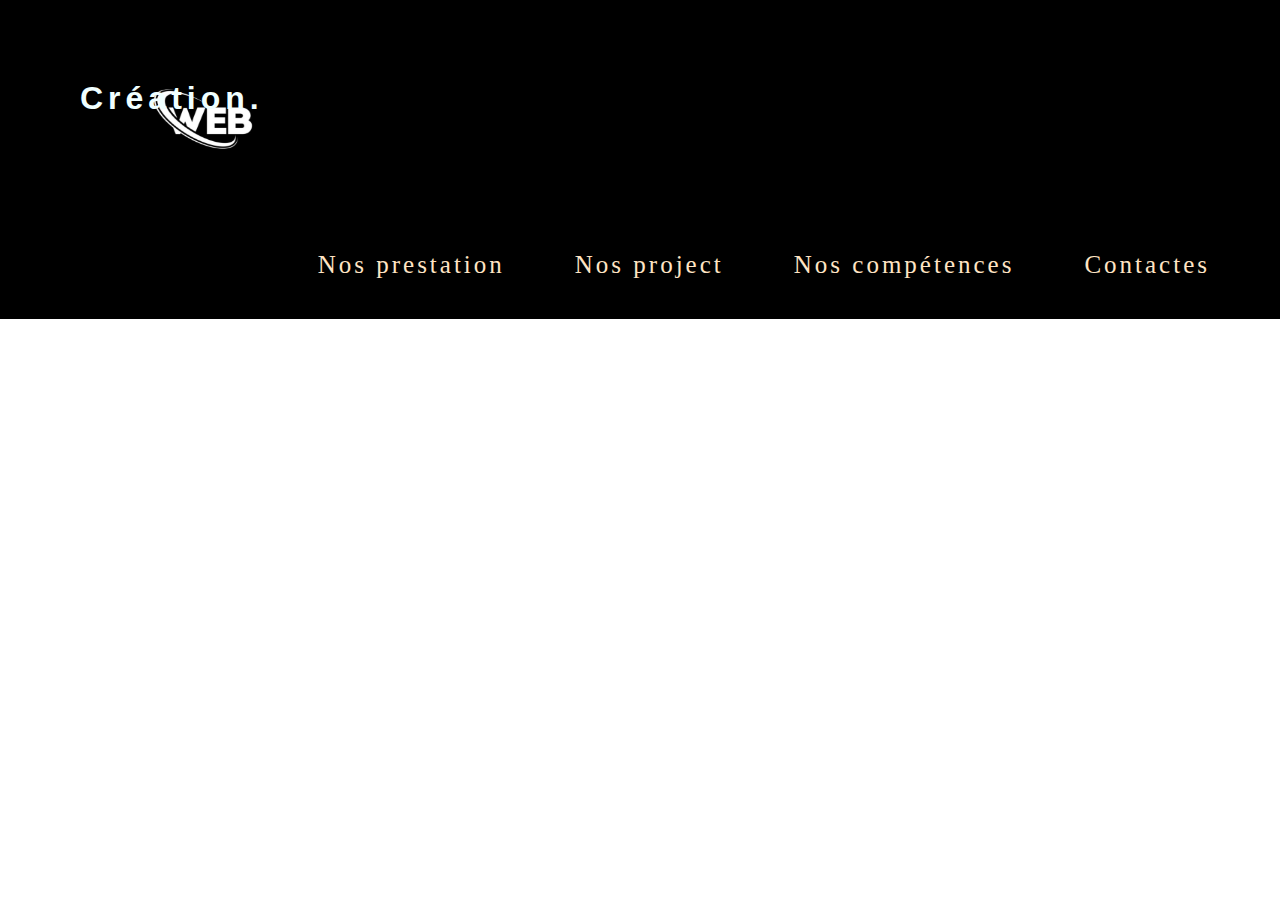
==== contacte.html @ eab4dd42 "modification du index.html" ====
<!DOCTYPE html>
<html lang="en">

<head>

    <!----------meta------------>
    <meta charset="UTF-8">
    <meta name="viewport" content="width=device-width, initial-scale=1.0">
    <meta name="description" content="Dévloppeur full-stack">
    <meta name="keywords" content="Dévloppeur full-stack">

    <!------------title------------>
    <title>My-Vcard</title>

    <!-------------link------------>
    <link rel="stylesheet" href="styles.css">
    <link rel="shortcut icon" href="favicon.ico" type="image/x-icon">

</head>

<body>

    <!-----------header------------>
    <header>

        <div>
            <h1 class="titre1">Création.
            </h1>
          </div>
  
             <div>
                 <img class="img1" src="images/8966419-web-logo-web-letter-web-letter-logo-design-initials-web-logo-linked-with-circle-and-uppercase-monogram-logo-web-typography-for-technology-business-and-real-marque-immobilier-vectoriel.jpg" alt="" height="130px" width="150px">
             </div>
  
             <div>
               <nav class="nav1">
                  <a href="#">Nos prestation</a>
                  <a href="#">Nos project</a>
                  <a href="#">Nos compétences</a>
                  <a class="btn"  href="#">Contactes</a>
              </nav>
          </div>

    </header>

    <!-----------main------------->
    <main>

    </main>

    <!-----------footer----------->
    <footer>

        <div class="footer">
            <h4 class="fin">! Ce site est pèressonnel et ne dooit pas etres recopier sous peines de poursuite !</h4>
            <br>
            <p>Merci de votres visite et a Bientôt.</p>

        </div>

    </footer>

    <script src="index.js"></script>
    
</body>
</html>
---- styles.css ----
*{
    margin: 0;
    padding: 0;
    box-sizing: border-box; 
    flex-wrap: wrap;  
}
header{
    background-color: rgb(0, 0, 0);
    color: azure;
    position: fixed;
    width: 100%;
}
.titre1{
    margin-left:80px;
    padding-top: 80px;
    letter-spacing: 3px;
    letter-spacing: 5px;
    font-weight: 700;
    font-family: Arial, Helvetica, sans-serif;  
 }
 
.nav1{
    display: flex;
    justify-content: right;
    margin-right: 70px;
    margin-bottom: 30px;
}
a{
    margin-left: 70px;
    color: bisque;
    margin-bottom: 10px;
    text-decoration: none;
    font-size: 25px; 
    letter-spacing: 3px; 
}
a:hover{
    color: azure;
}.img1{
    position: relative;
    margin-left: 10%;
    bottom: 63px;
    z-index: -30;
    flex-wrap: wrap;
}
/*---------------main--------------*/
.main1{
    margin-top: 330px;
    width:100%;
    background-color: rgba(169, 169, 169, 0.342);
    position: sticky;
    z-index: -10;
}
.titre2{
    text-align: center;
    text-decoration: underline; 
    font-size: 50px;
    padding-top: 40px;
    margin-left: 30px;
    padding-top: 100px; 
    letter-spacing: 3px;
}
.nav2{
    display: flex;
    justify-content:center;
}
.a1,.a2,.a3,.a4{
    color: black;
    padding: 30px;
}
.img2{
    border-radius: 200px;
    margin-left: 25%;
    position: relative;
    z-index: -10;
    flex-wrap: wrap;
    opacity: 0.8;
    padding: 40px;
    
}
.h2{
   text-align: center;
   padding-bottom: 80px;
}

/*------------main h2-------------*/
.main2{
    background-color: rgba(169, 169, 169, 0.148);
    padding: 30px;
}
.img3{
    border-radius: 40px;
    position: relative;
    z-index: -10;
    opacity: 0.8;  
}
.img4{
    position: relative;
    z-index: -10;
    left: 38%;
    padding: 40px;
    opacity: 0.8;
}

/*---------fin et footer----------*/
.footer{
    background-color: black;
    color:bisque;
    width: 100%; 
    padding: 30px;
}
.fin,p{
    text-align: center;
    font-size: 18px;  
}
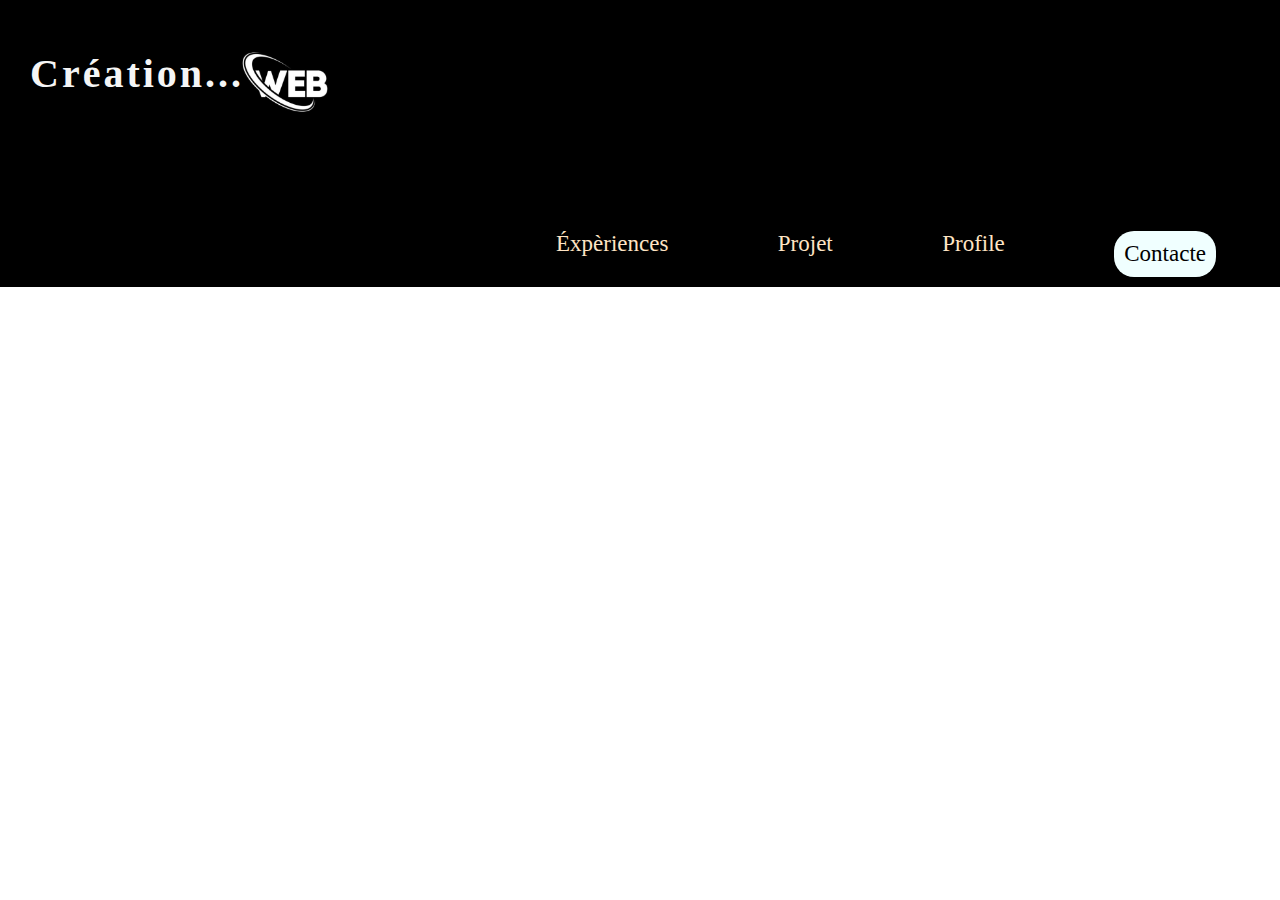
==== commit ef7ec40d: "modification du index.html" ====
--- a/contacte.html
+++ b/contacte.html
@@ -1,66 +1,58 @@
 <!DOCTYPE html>
-<html lang="en">
+<html lang="fr">
 
 <head>
 
-    <!----------meta------------>
+           <!-- meta -->
+
     <meta charset="UTF-8">
+
     <meta name="viewport" content="width=device-width, initial-scale=1.0">
+
     <meta name="description" content="Dévloppeur full-stack">
+
     <meta name="keywords" content="Dévloppeur full-stack">
 
-    <!------------title------------>
+            <!-- title -->
+
     <title>My-Vcard</title>
 
-    <!-------------link------------>
-    <link rel="stylesheet" href="styles.css">
+            <!-- link -->
+
+    <link rel="stylesheet" href="style2.css">
+
     <link rel="shortcut icon" href="favicon.ico" type="image/x-icon">
-
+   
 </head>
 
 <body>
+    
+           <!-- header -->
 
-    <!-----------header------------>
-    <header>
+<header>
 
-        <div>
-            <h1 class="titre1">Création.
-            </h1>
-          </div>
-  
-             <div>
-                 <img class="img1" src="images/8966419-web-logo-web-letter-web-letter-logo-design-initials-web-logo-linked-with-circle-and-uppercase-monogram-logo-web-typography-for-technology-business-and-real-marque-immobilier-vectoriel.jpg" alt="" height="130px" width="150px">
-             </div>
-  
-             <div>
-               <nav class="nav1">
-                  <a href="#">Nos prestation</a>
-                  <a href="#">Nos project</a>
-                  <a href="#">Nos compétences</a>
-                  <a class="btn"  href="#">Contactes</a>
-              </nav>
-          </div>
+    <secion class="header">
+    <h1 class="titre1">Création...</h1>
 
-    </header>
+       <img class="img1" src="images/8966419-web-logo-web-letter-web-letter-logo-design-initials-web-logo-linked-with-circle-and-uppercase-monogram-logo-web-typography-for-technology-business-and-real-marque-immobilier-vectoriel.jpg" alt="logo" >
 
-    <!-----------main------------->
-    <main>
+    <nav class="nav1">
 
-    </main>
+        <a class="a1" href="#">Éxpèriences</a>
+        <a class="a2" href="#">Projet</a>
+        <a class="a3" href="#">Profile</a>
+        <a class="a4" href="index.html">Contacte</a>
+          
+    </nav>
 
-    <!-----------footer----------->
-    <footer>
+</secion>
+     
+</header>
 
-        <div class="footer">
-            <h4 class="fin">! Ce site est pèressonnel et ne dooit pas etres recopier sous peines de poursuite !</h4>
-            <br>
-            <p>Merci de votres visite et a Bientôt.</p>
+             <!-- main -->
 
-        </div>
-
-    </footer>
-
-    <script src="index.js"></script>
-    
-</body>
-</html>+<main>
+    <aside>
+        <img class="imgcl" src="images/IMG_1375.png" alt="moi" width="150px" height="150px">
+    </aside>
+</main>
--- a/style2.css
+++ b/style2.css
@@ -0,0 +1,62 @@
+           /*-- margin --*/
+*{
+    margin: 0;
+    padding: 0;
+}
+          /*-- body --*/
+body{
+    width: 100%;
+    flex-wrap: wrap;
+}
+           /*-- header --*/
+.header{
+        background-color: black;
+        width: 100%;
+        position: fixed;
+        z-index: 10;  
+}
+.titre1{
+    margin-left: 30px;
+    padding-top: 50px;
+    font-size: 40px;
+    letter-spacing: 3px;
+    color: whitesmoke;  
+}
+.img1{
+    position: relative;
+    left: 220px;
+    width: 130px;
+    bottom: 80px;
+    z-index: -1;   
+}
+.nav1{
+    display: flex;
+    justify-content: end;
+    margin-right: 5%;
+    flex-wrap: wrap;
+}
+.a1,.a2,.a3,.a4{
+    color: bisque;
+    font-size: 23px;
+    margin-left: 9%;
+    text-decoration: none;  
+}
+.a1:hover{
+    color:ghostwhite;
+}
+.a2:hover{
+        color:ghostwhite;
+}
+.a3:hover{
+       color:ghostwhite;
+}
+.a4{
+    background-color: azure;
+    border-radius: 20px;
+    margin-bottom: 10px;
+    color: black;
+    padding: 10px;
+}
+.a4:hover{
+    color: blue;
+}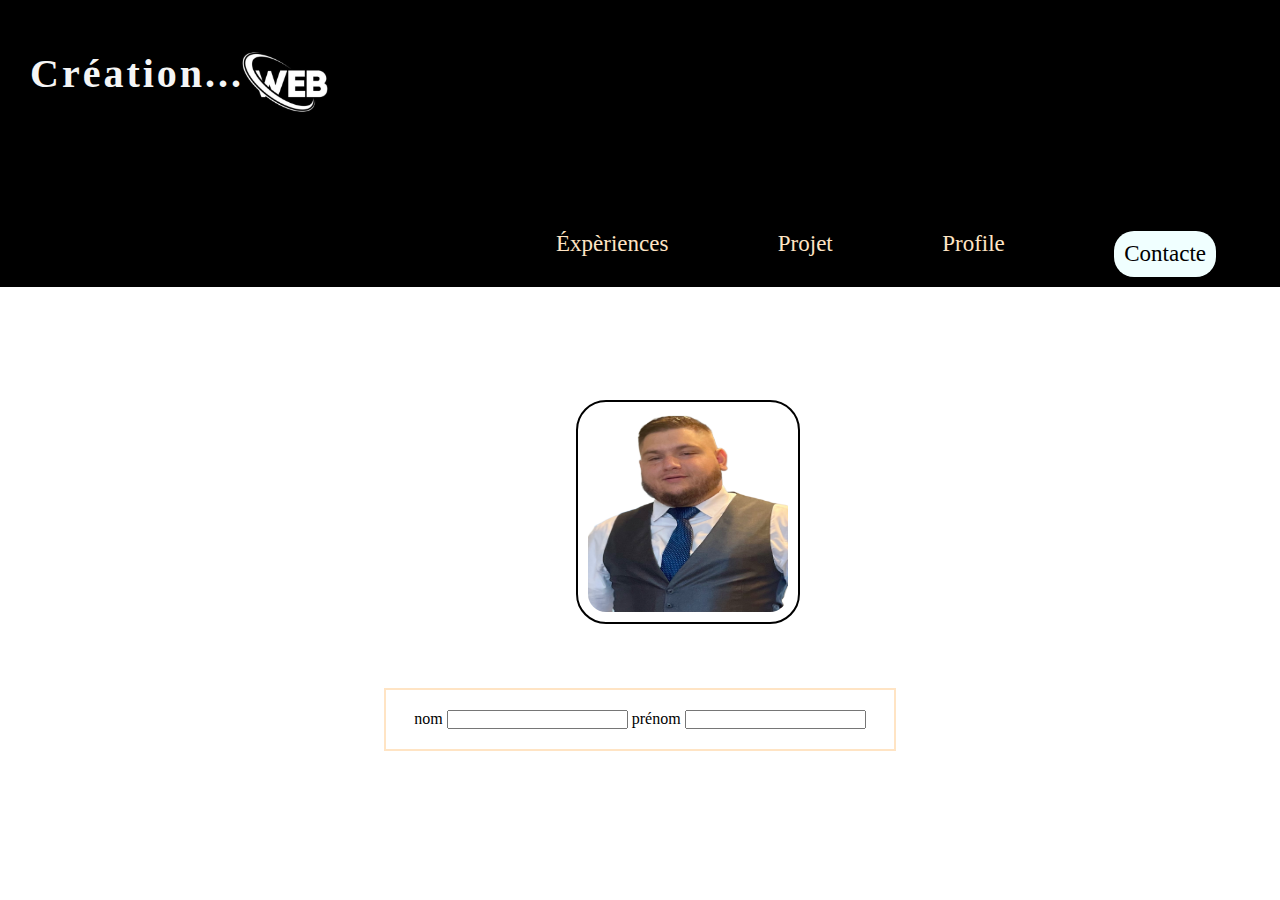
==== commit b26d8d7a: "modification du index.html" ====
--- a/contacte.html
+++ b/contacte.html
@@ -50,9 +50,18 @@
 </header>
 
              <!-- main -->
-
 <main>
     <aside>
-        <img class="imgcl" src="images/IMG_1375.png" alt="moi" width="150px" height="150px">
+        <img class="img3" src="images/IMG_1375.png" alt="">
     </aside>
+
+    <section class="sec1">
+        <form action="">
+            <label for="">nom</label>
+            <input type="text">
+            <label for="">prénom</label>
+            <input type="text">
+        </form>
+
+    </section>
 </main>
--- a/style2.css
+++ b/style2.css
@@ -59,4 +59,25 @@
 }
 .a4:hover{
     color: blue;
+}
+
+              /*-- main --*/
+.img3{
+    position: relative;
+    width: 200px;
+    height: 200px;
+    left: 45%;
+    margin-top: 400px;
+    border: 2px solid black;
+    padding: 10px;
+    border-radius: 30px;
+}
+.sec1{
+    margin-top: 60px;
+    text-align: center;
+    border: 2px solid bisque;
+    padding-top: 20px;
+    padding-bottom: 20px;
+    margin-left: 30%;
+    margin-right: 30%;
 }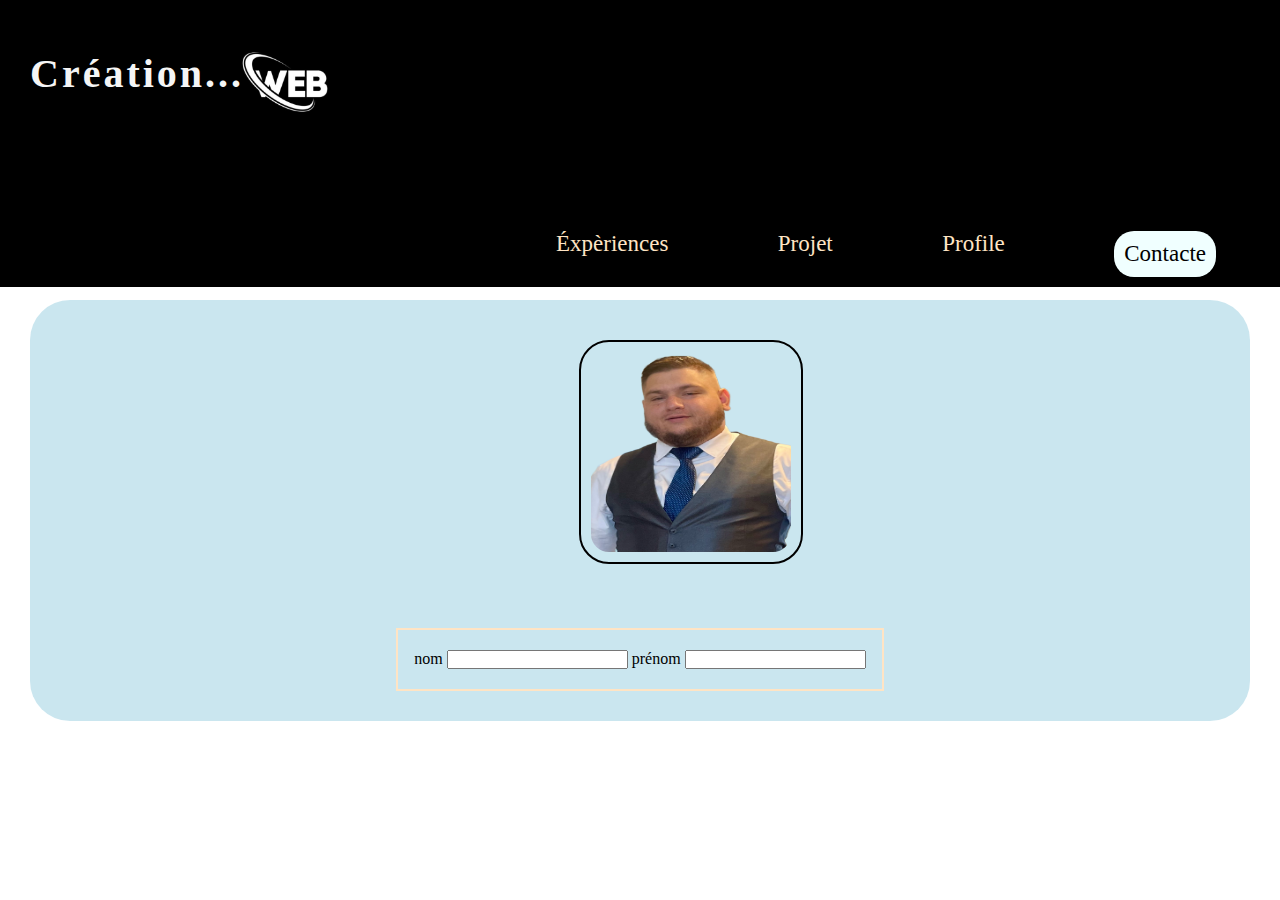
==== commit f1ef59a6: "modification du index.html" ====
--- a/contacte.html
+++ b/contacte.html
@@ -51,6 +51,7 @@
 
              <!-- main -->
 <main>
+    <section class="main">
     <aside>
         <img class="img3" src="images/IMG_1375.png" alt="">
     </aside>
@@ -64,4 +65,5 @@
         </form>
 
     </section>
+    </section>
 </main>
--- a/style2.css
+++ b/style2.css
@@ -62,12 +62,25 @@
 }
 
               /*-- main --*/
+
+main{
+    padding-top: 300px;
+    margin-left: 30px;
+    margin-right: 30px;
+   
+}     
+.main{
+    background-color: rgba(173, 216, 230, 0.644);
+    border-radius: 40px;
+    padding-bottom: 30px;
+
+}
 .img3{
     position: relative;
     width: 200px;
     height: 200px;
     left: 45%;
-    margin-top: 400px;
+    margin-top: 40px;
     border: 2px solid black;
     padding: 10px;
     border-radius: 30px;
@@ -80,4 +93,5 @@
     padding-bottom: 20px;
     margin-left: 30%;
     margin-right: 30%;
+
 }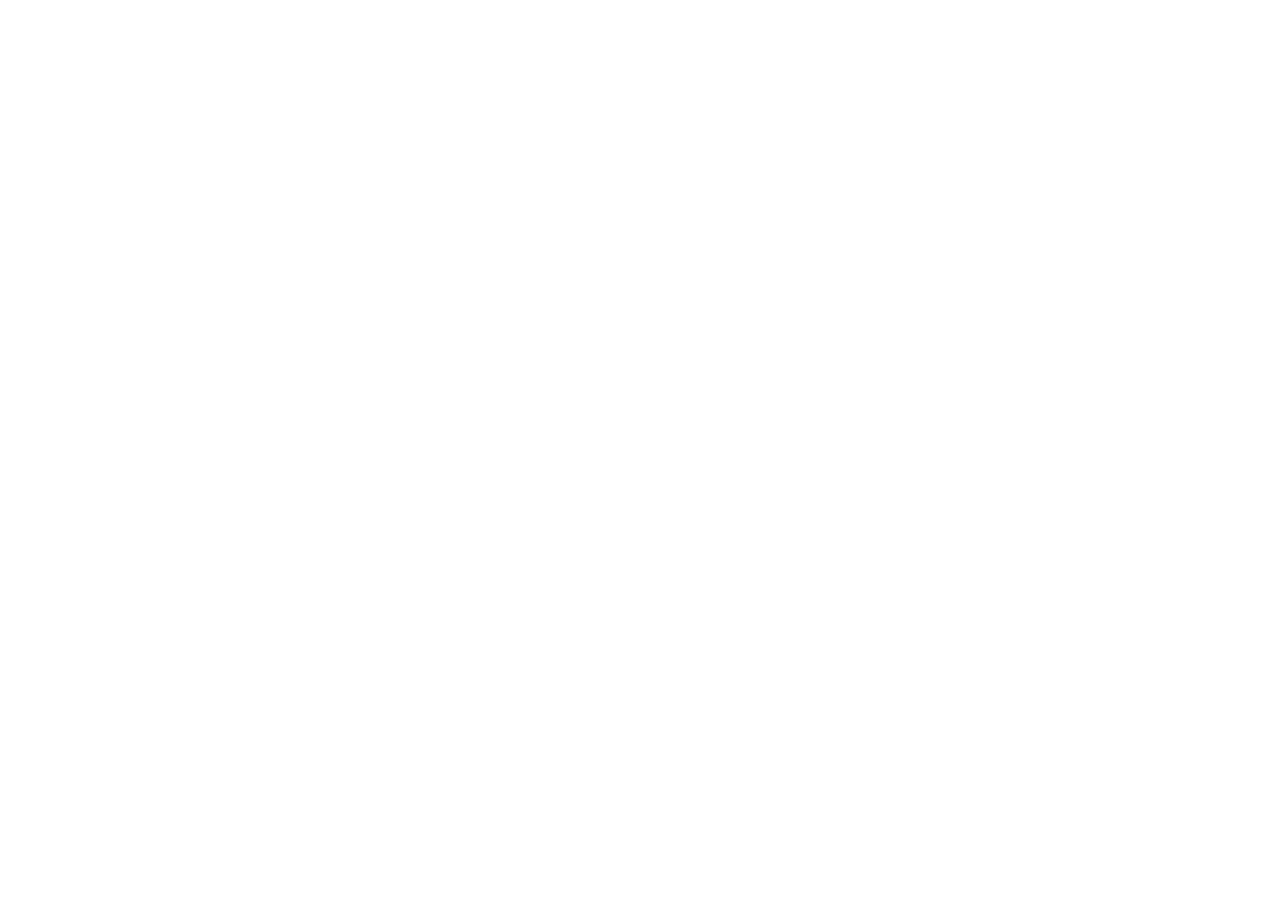
==== commit 45ff14dd: "modification du index.html" ====
--- a/contacte.html
+++ b/contacte.html
@@ -1,69 +1,35 @@
 <!DOCTYPE html>
-<html lang="fr">
-
+<html lang="en">
 <head>
 
-           <!-- meta -->
+    <!-- meta -->
 
     <meta charset="UTF-8">
-
     <meta name="viewport" content="width=device-width, initial-scale=1.0">
 
-    <meta name="description" content="Dévloppeur full-stack">
+    <!-- title -->
 
-    <meta name="keywords" content="Dévloppeur full-stack">
+    <title>DVS..paris Web</title>
 
-            <!-- title -->
+    <!-- link -->
 
-    <title>My-Vcard</title>
+    <link rel="stylesheet" href="style.css">
+    <link rel="shortcut icon" href="favicon.ico" type="image/x-icon">
 
-            <!-- link -->
-
-    <link rel="stylesheet" href="style2.css">
-
-    <link rel="shortcut icon" href="favicon.ico" type="image/x-icon">
-   
 </head>
 
 <body>
+
+    <header>
+
+        <section>
+
+            <div>
+
+            </div>
+            
+        </section>
+    </header>
     
-           <!-- header -->
-
-<header>
-
-    <secion class="header">
-    <h1 class="titre1">Création...</h1>
-
-       <img class="img1" src="images/8966419-web-logo-web-letter-web-letter-logo-design-initials-web-logo-linked-with-circle-and-uppercase-monogram-logo-web-typography-for-technology-business-and-real-marque-immobilier-vectoriel.jpg" alt="logo" >
-
-    <nav class="nav1">
-
-        <a class="a1" href="#">Éxpèriences</a>
-        <a class="a2" href="#">Projet</a>
-        <a class="a3" href="#">Profile</a>
-        <a class="a4" href="index.html">Contacte</a>
-          
-    </nav>
-
-</secion>
-     
-</header>
-
-             <!-- main -->
-<main>
-    <section class="main">
-    <aside>
-        <img class="img3" src="images/IMG_1375.png" alt="">
-    </aside>
-
-    <section class="sec1">
-        <form action="">
-            <label for="">nom</label>
-            <input type="text">
-            <label for="">prénom</label>
-            <input type="text">
-        </form>
-
-    </section>
-    </section>
-</main>
+</body>
+</html>--- a/style.css
+++ b/style.css
@@ -0,0 +1,165 @@
+/*-- marge --*/
+
+*{
+    margin: 0;
+       padding: 0;
+          box-sizing: border-box;
+}
+
+/*-- body --*/
+
+body{
+    flex-wrap: wrap;
+}
+
+ /*-- header --*/
+
+ .h2{
+    font-size: 30px;
+       padding: 10px;
+          letter-spacing: 3px;
+              background-color: rgba(0, 0, 0, 0.427);
+                 color: rgba(52, 22, 170, 0.947);
+                    position: fixed;
+                       width: 100%;
+                          padding-left: 40px;
+                               font-weight: 500;
+ }
+
+ .nav1{
+    position: fixed;
+       right: 5%;
+          top: 15px;
+            flex-wrap: wrap;
+ }
+
+ .a1{
+    margin-right: 100px;
+       text-decoration: none;
+          font-size: 25px;
+             color: aliceblue;
+}
+
+a:hover{
+    color: rgb(36, 54, 193);
+}
+ 
+ .a2{
+    margin-right: 100px;
+       text-decoration: none;
+          font-size: 25px;
+             color: aliceblue;
+}
+
+.a3{
+    margin-right: 100px;
+        text-decoration: none;
+           font-size: 25px;
+              color: aliceblue;
+}
+
+.a4{
+    margin-right: 100px;
+         text-decoration: none;
+             font-size: 25px;
+                 color: aliceblue ;
+ }
+
+.img1{
+    width: 100%;
+        padding-top: 50px;
+   
+}
+
+
+.h1{
+    text-align: center;
+        font-size: 50px;
+           font-style: italic;
+              letter-spacing: 3px;
+                   color: rgb(0, 0, 0);
+                       padding-top:200px;
+                           padding-bottom: 100px;
+                                   font-weight: 500;
+                                        margin-left: 10%;
+                                              margin-right: 10%;
+}
+
+span{
+    color: blue;
+}
+
+.img3{
+  width: 80%;
+     margin-left: 10%;
+       
+       
+}
+
+.img5{
+    width: 30%;
+       float: left;
+          margin-left: 10%;
+             border-radius: 30px;
+                 padding-right: 10px;   
+}
+
+.p1{
+   margin-top: 5%;
+         letter-spacing: 2px;
+                font-size: 30px;
+                  font-style: italic;
+                         margin-left: 10%;
+   
+}
+
+.img6{
+    width: 30%; 
+        float: right;
+           margin-right:10%;
+                  border-radius: 30px;
+                  
+}
+
+.p2{
+   margin-top: 15%;
+          margin-left: 10%;
+              padding-right: 10px;
+                  letter-spacing: 2px;
+                      font-size: 30px;
+                          font-style: italic;
+                                
+}
+
+.img7{
+     width: 20%; 
+        float: left;
+            margin: 50px;
+       
+}
+
+/*-- footer --*/
+
+footer{
+    background-color:rgba(0, 0, 0, 0.305) ;
+                   margin-top: 50%;
+}
+
+.h3{
+    text-align: center;
+        padding-top: 15% ;
+           font-size: 40px;
+              font-style: italic;
+                 letter-spacing: 3px;
+                          margin: 40px;
+                               font-weight: 500;
+                                      margin-left: 10%;
+                                         margin-right: 10%;
+}
+
+.img4{
+    width: 20%;
+        margin-left: 40%;
+             margin-top: 20px;
+}
+
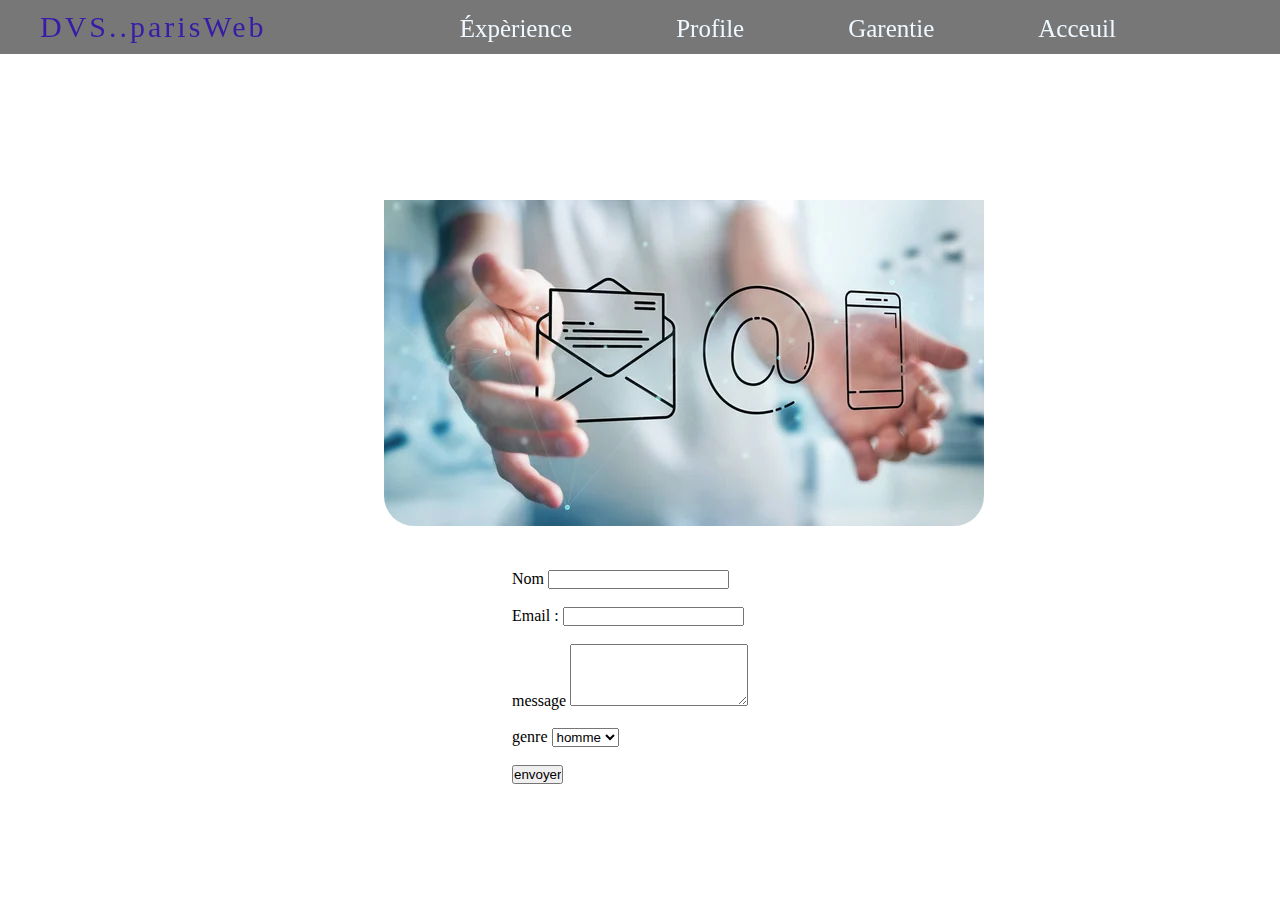
==== commit b71e467f: "modification du index.html" ====
--- a/contacte.html
+++ b/contacte.html
@@ -1,5 +1,5 @@
 <!DOCTYPE html>
-<html lang="en">
+<html lang="fr">
 <head>
 
     <!-- meta -->
@@ -13,7 +13,7 @@
 
     <!-- link -->
 
-    <link rel="stylesheet" href="style.css">
+    <link rel="stylesheet" href="style3.css">
     <link rel="shortcut icon" href="favicon.ico" type="image/x-icon">
 
 </head>
@@ -23,13 +23,69 @@
     <header>
 
         <section>
+        
+            <div>
+        
+                <h1 class="h9">DVS..parisWeb</h1>
+        
+                <nav class="nav1">
+        
+                    <a class="a1" href="#">Éxpèrience</a>
+                    <a class="a2" href="contacte.html">Profile</a>
+                    <a class="a3" href="garentie.html">Garentie</a>
+                    <a class="a4" href="index.html">Acceuil</a>
+        
+        
+                </nav>
+        
+            </div>
+        
+    </header>
+
+    <main>
+
+        <section>
 
             <div>
 
+                <img class="img1" src="images/depositphotos_226405696-stock-photo-businessman-blurred-background-using-thin.jpg" alt="no found">
+
             </div>
-            
+
         </section>
-    </header>
+
+<section>
+
+    <div class="div1">
+
+        <form action="traitement en .php" method="post">
+
+            <label for="nom">Nom</label>
+            <input type="text" id="nom" name="nom" required><br><br>
+
+            <label for="email">Email :</label>
+            <input type="email" id="email" name="email" required><br><br>
+
+            <label for="message">message</label>
+            <textarea name="message" id="message" rows="4" required></textarea><br><br>
+
+            <label for="genre">genre</label>
+            <select name="genre" id="genre">
+                <option value="homme">homme</option>
+                <option value="femme">femme</option>
+                <option value="autre">autre</option>
+            </select><br><br>
+
+            <input type="submit" value="envoyer">
+        </form>
+
+    </div>
+</section>
+
+    </main>
     
 </body>
+
+
+
 </html>--- a/style3.css
+++ b/style3.css
@@ -0,0 +1,72 @@
+*{
+    margin: 0;
+    padding: 0;
+    box-sizing: border-box;
+}
+
+body{
+   flex-wrap: wrap;
+}
+
+.h9{
+    font-size: 30px;
+    padding: 10px;
+    letter-spacing: 3px;
+    background-color: rgba(0, 0, 0, 0.532);
+    color: rgba(52, 22, 170, 0.947);
+    position: fixed;
+    width: 100%;
+    padding-left: 40px;
+    font-weight: 500;
+}
+
+.nav1 {
+    position: fixed;
+    right: 5%;
+    top: 15px;
+    flex-wrap: wrap;
+}
+
+.a1 {
+    margin-right: 100px;
+    text-decoration: none;
+    font-size: 25px;
+    color: aliceblue;
+}
+
+a:hover {
+    color: rgb(36, 54, 193);
+}
+
+.a2 {
+    margin-right: 100px;
+    text-decoration: none;
+    font-size: 25px;
+    color: aliceblue;
+}
+
+.a3 {
+    margin-right: 100px;
+    text-decoration: none;
+    font-size: 25px;
+    color: aliceblue;
+}
+
+.a4 {
+    margin-right: 100px;
+    text-decoration: none;
+    font-size: 25px;
+    color: aliceblue;
+}
+
+.img1{
+    margin-left: 30%;
+    padding-top: 200px;
+    border-radius: 30px;
+    margin-bottom: 40px;
+}
+
+.div1{
+    
+    margin-left: 40%;
+}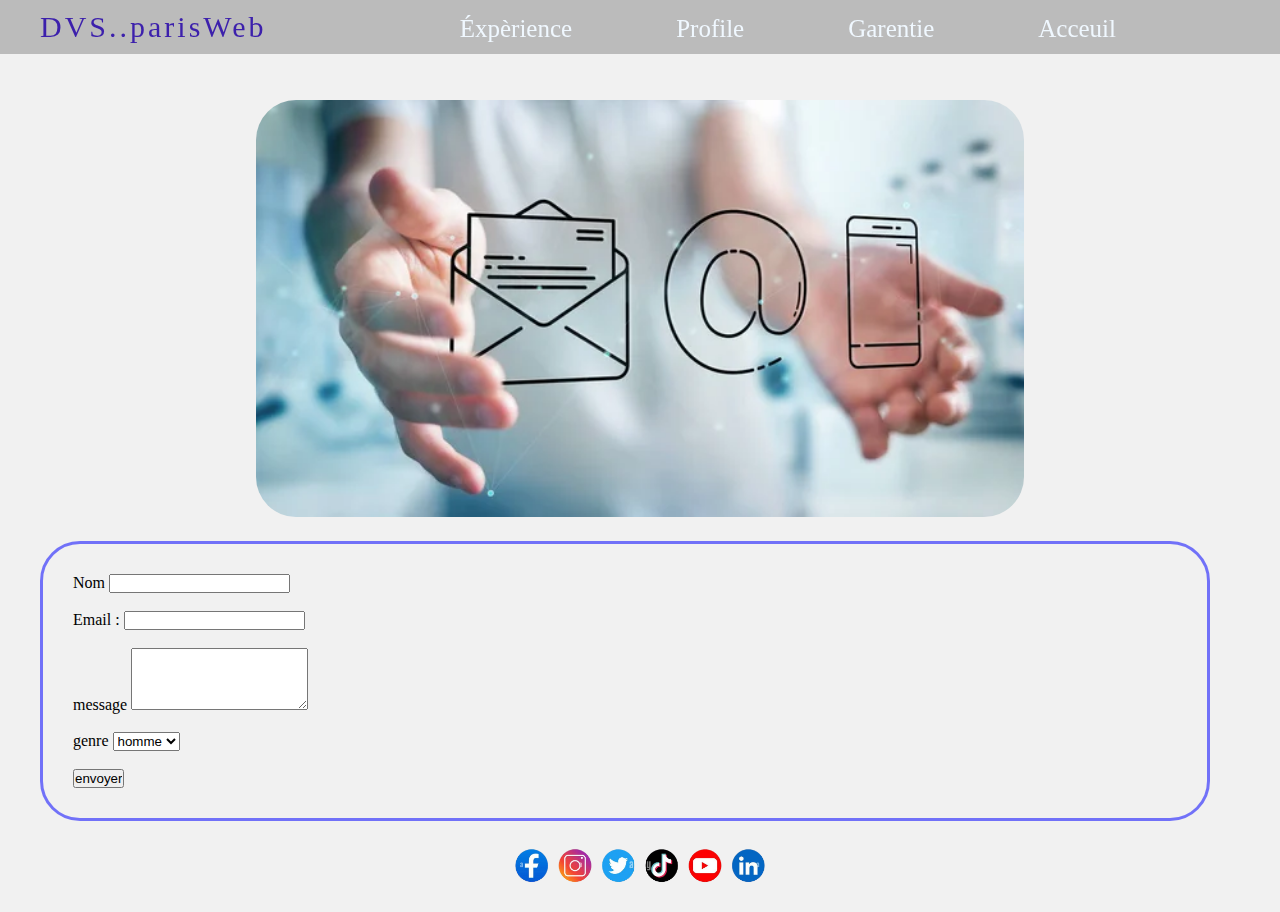
==== commit 280295ab: "modification du index.html" ====
--- a/contacte.html
+++ b/contacte.html
@@ -83,6 +83,20 @@
 </section>
 
     </main>
+
+    <section>
+    
+        <div>
+    
+            <img class="img4"
+                src="images/facebook-instagram-twitter-tiktok-youtube-linkedin-logo-des-medias-sociaux-isole-sur-fond-transparent-2pjr770-removebg-preview.png"
+                alt="no found">
+    
+        </div>
+    
+    </section>
+    
+    </footer>
     
 </body>
 
--- a/style3.css
+++ b/style3.css
@@ -6,13 +6,14 @@
 
 body{
    flex-wrap: wrap;
+   background-color: rgba(105, 105, 105, 0.094);
 }
 
 .h9{
     font-size: 30px;
     padding: 10px;
     letter-spacing: 3px;
-    background-color: rgba(0, 0, 0, 0.532);
+    background-color: rgba(0, 0, 0, 0.225);
     color: rgba(52, 22, 170, 0.947);
     position: fixed;
     width: 100%;
@@ -59,14 +60,42 @@
     color: aliceblue;
 }
 
-.img1{
+/*.img1{
     margin-left: 30%;
     padding-top: 200px;
     border-radius: 30px;
     margin-bottom: 40px;
+}*/
+
+.img1{
+    
+            width: 60%;
+            margin-left: 20%;
+            margin-top: 100px;
+            border-radius: 40px;
+            margin-bottom: 20px;
+        
 }
 
 .div1{
-    
+    border: 3px solid rgba(0, 0, 255, 0.528);
+    margin-left: 40px;
+    margin-right: 70px;
+    padding-left: 30px;
+    padding-top: 30px;
+    padding-bottom: 30px;
+    border-radius: 40px;
+}
+
+/*-- footer --*/
+
+footer {
+    background-color: rgba(0, 0, 0, 0.379);
+    margin-top: 5%;
+}
+
+.img4 {
+    width: 20%;
     margin-left: 40%;
+    margin-top: 20px;
 }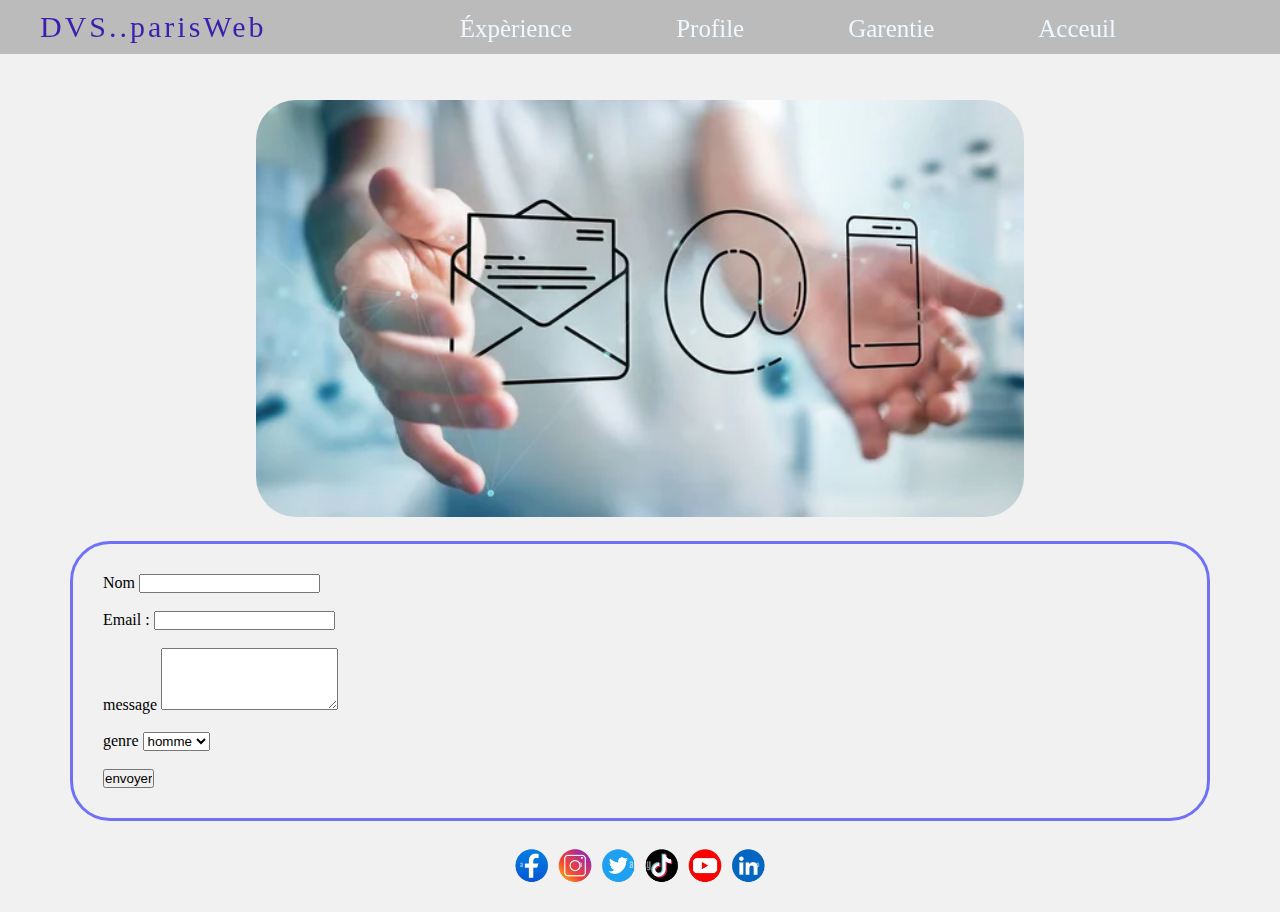
==== commit 6b11df52: "modification du index.html" ====
--- a/contacte.html
+++ b/contacte.html
@@ -59,22 +59,38 @@
     <div class="div1">
 
         <form action="traitement en .php" method="post">
+           
+            <div>
 
             <label for="nom">Nom</label>
             <input type="text" id="nom" name="nom" required><br><br>
 
+            </div>
+
+            <div>
+
             <label for="email">Email :</label>
             <input type="email" id="email" name="email" required><br><br>
+        
+            </div>
+
+            <div>
 
             <label for="message">message</label>
             <textarea name="message" id="message" rows="4" required></textarea><br><br>
+        
+           </div>
 
+           <div>
+            
             <label for="genre">genre</label>
             <select name="genre" id="genre">
                 <option value="homme">homme</option>
                 <option value="femme">femme</option>
                 <option value="autre">autre</option>
             </select><br><br>
+           
+           </div>
 
             <input type="submit" value="envoyer">
         </form>
--- a/style3.css
+++ b/style3.css
@@ -79,7 +79,7 @@
 
 .div1{
     border: 3px solid rgba(0, 0, 255, 0.528);
-    margin-left: 40px;
+    margin-left: 70px;
     margin-right: 70px;
     padding-left: 30px;
     padding-top: 30px;
